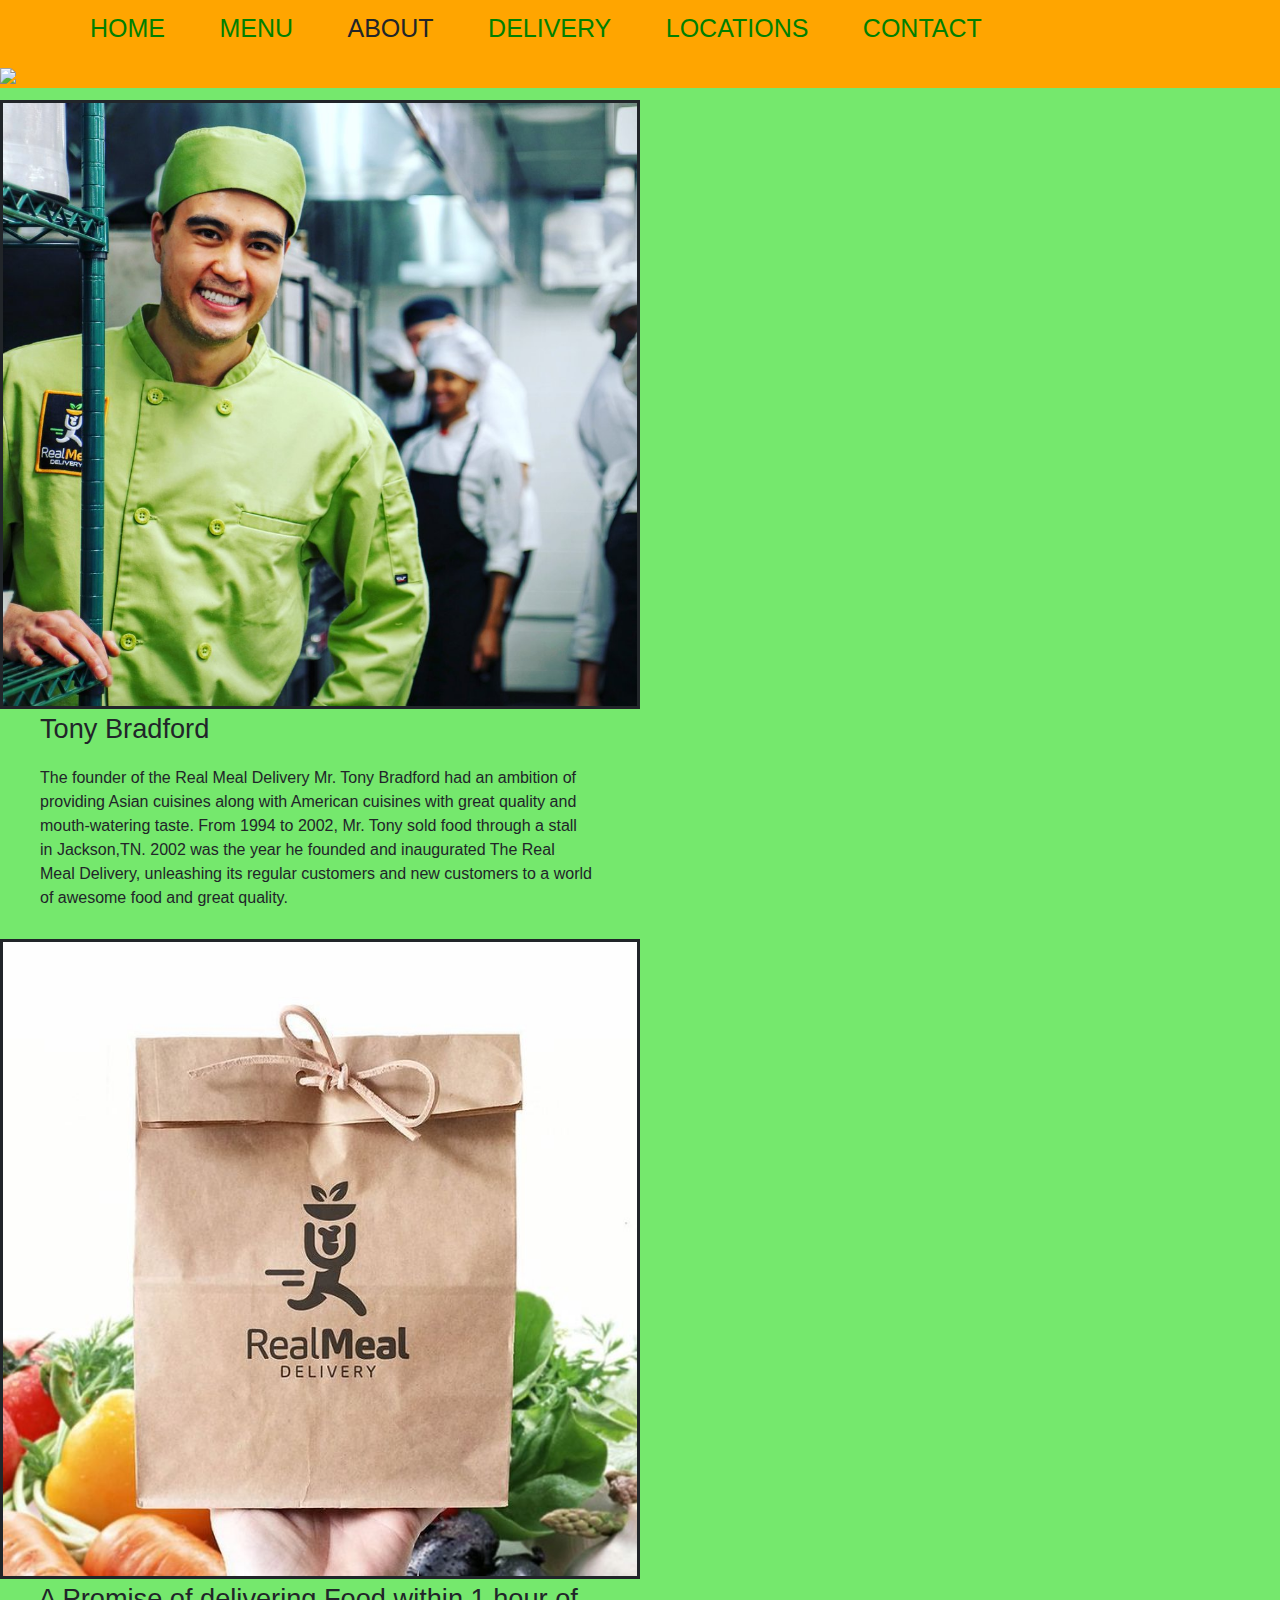
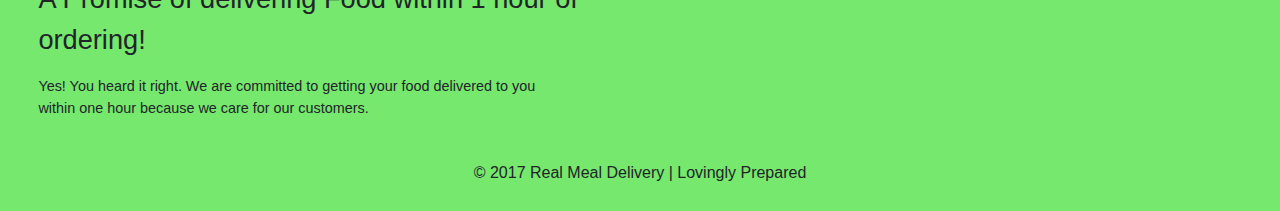
==== HTML/about.html @ 8c65f672 "site" ====
<!DOCTYPE html>
<html>
    <head>
        <title>ABOUT </title>
        <meta charset="utf-8">
        <link href='../CSS/bootstrap/css/bootstrap.css' rel='stylesheet' type='text/css'/>
        <link href='../CSS/bootstrap/css/bootstrap.min.css' rel='stylesheet' type='text/css'/>
        <link href='../CSS/style.css' rel='stylesheet' type='text/css'>
        <link href='../CSS/normalize.css' rel='stylesheet' type='text/css'>
    </head>
    <body>
     <header>
        <div class="matthew">   
        <ul id="nav">
            <li><a class="real" href="..\index.html">HOME</a></li>
            <li><a class="real" href="menu.html">MENU</a></li>
            <li><a class="real">ABOUT</a></li>
            <li><a class="real" href="delivery.html">DELIVERY</a></li>
            <li><a class="real" href="Locations.html">LOCATIONS</a></li>
            <li><a class="real" href="contact.html">CONTACT</a></li>
        </ul>
        <img src="..\images\logo.png"/>
        </div>
        </header>
        <img class="images" src="..\Images\about page.jpg"/>          
        <ul>
        <p id="info2" style="font-size:170%">Tony Bradford</p>
        <p id="info3">The founder of the Real Meal Delivery Mr. Tony Bradford had
             an ambition of <br> providing Asian cuisines along with American cuisines
             with great quality and <br> mouth-watering taste. From 1994 to 2002, Mr. Tony
             sold  food through a stall <br> in Jackson,TN. 2002 was the year he founded
             and inaugurated  The Real <br> Meal Delivery, unleashing its regular customers
             and new customers to a world <br> of awesome food and great quality.</p>
        </ul>
        <img class="images" src="..\Images\delivery bag.jpg"/>
        <p id="info4" style="font-size:170%">A Promise of delivering Food within 1 hour of <br> ordering!</p>
        <p id="info5">Yes! You heard it right. We are committed to getting your food delivered to you <br> within one hour because we care for our customers. </p>  
        </ul>
    <footer class="foder">© 2017 Real Meal Delivery | Lovingly Prepared</footer>
    </body>
</html>
---- CSS/style.css ----
/* index.html*/ 

div.matthew ul#nav li {
  display: inline-block;
  list-style-type: none;
}

div.matthew img {
padding-left: 0px;
}

.matthew {
  background-color:orange;
padding-top: 10px;
}

.pic2 {
  border: dashed;
}

.real {
  margin-left: 50px;
  font-size: 25px;
  color: green;
}


.tagline {
border: dotted;
border-color: gray; 
position: relative;
text-align: center;
font-size: 180%;
font-family: arialblack;
background-color: darkgray;
color: white;
font-weight: bold;
}

#welcomeimg {
  width: 100%;
  height: 500px;
  position: relative;
  margin-bottom: 2%;
}

#welcomeimg2{ 
 width: 50%;
 float: right;
 padding-right: 20px;
 padding-top: 20px;
}

#description{
  font-family: "times new roman";
  font-size: 30px;
}

/* about.html*/ 

#info{
 position: relative;
  left: 49.8%;
}

#info2{
  position: relative;
  bottom: 21%;
  left: 0%;
  font-size: 80%
}

.info3{
  position: relative;
  bottom: 3%;
  left: 20%;
  top:100%;
  font-size:90%;
}

#info4{
  position: relative;
  left: 3%;
  bottom: 21%;
  font-size: 80%;
}

#info5 {
  position: relative;
  left: 3%;
  bottom: 39%;
  font-size:90%;
}

.images {
  width: 50%;
  border: solid;
  display: inline;
  margin-top: 1%;
}

/*contact.html*/ 

#feedback{
  width: 80%; 
}

.form {
  position: relative;
  bottom: 5em;
  left: 3.27%;
  padding-left: 2%;
  font-size: 20px;
  block-size: 12%;
}

.form-info {
  list-style-type: none;
  position: relative;
  left: 30%;
  bottom: 1%;
  top: 100%;
}

#name, #email  {
  font-size: 70%;
  font-family: "times new roman";
  position: relative;
  bottom: 2%;
}

#send{
  position: relative;
  top: 50%;
  font-size: 100%;
  background-color: orange;
  border: dashed;
  }

#p{
  font-size: 100%;
}

#message {
  font-family: "times new roman";
  left: 5%;
  width: 30%;
}

.textbox{
  border: dashed;
  width: 30%;
}

#follow {
  font-size: 30px;
  position: relative;
  bottom: 150%;
}

#fb{
  border: solid;
  position: relative;
  bottom: 150%;
  left: 20px;
  border-radius:10px;
  width: 5%;
  min-width: 50px;
}

#tweet{
  position: relative;
  bottom: 150%;
  left: 50px;
  border: solid;
  border-radius: 10px;
  width: 5%;
  min-width: 50px;
}

.textbox,.form{
  display: inline;
}

/*delivery.html*/ 


.details {
  background-color: white;
  font-size: 20px;
  position: relative;
  top: 50px;
  font-size: 25px;
  border: solid;
  border-width: 15px;
  text-align: left;
  padding-top: 20px;
}


/*Locations.html*/ 

#foder{
position: relative;
text-align:center;
top: 50px;
}

.table{
margin: 0 auto;
width: 50%;
background-color: orange;
font-family: arialblack;
border-color: green;
font-size: 100%;
margin-top: 25px;
}

@media only screen and (min-width: 20px) and (max-width: 5000px) {
  .table{
    
  }
}

.table1{
margin: 0 auto;
width: auto;
background-color:orange;
font-family:arialblack;
border-color: green;
margin-top:80px;
font-size: 20px;
}

/*menu.html*/ 

#table2{
  position: relative;
  bottom: 6%;
}

.table3{
  border-style:solid;
}

#foodpics {
 width: 100%;
 min-width: 100%;
}

.plates{
  font-size:110%;
}

/*other*/

body{
  background-color:rgb(117, 232, 109);
  max-width: 100%;
  overflow-x: hidden;
}

.foder{
  text-align: center;
  padding: 2%;
}

#foter{
  position:relative;
  top: 3.2em;
}
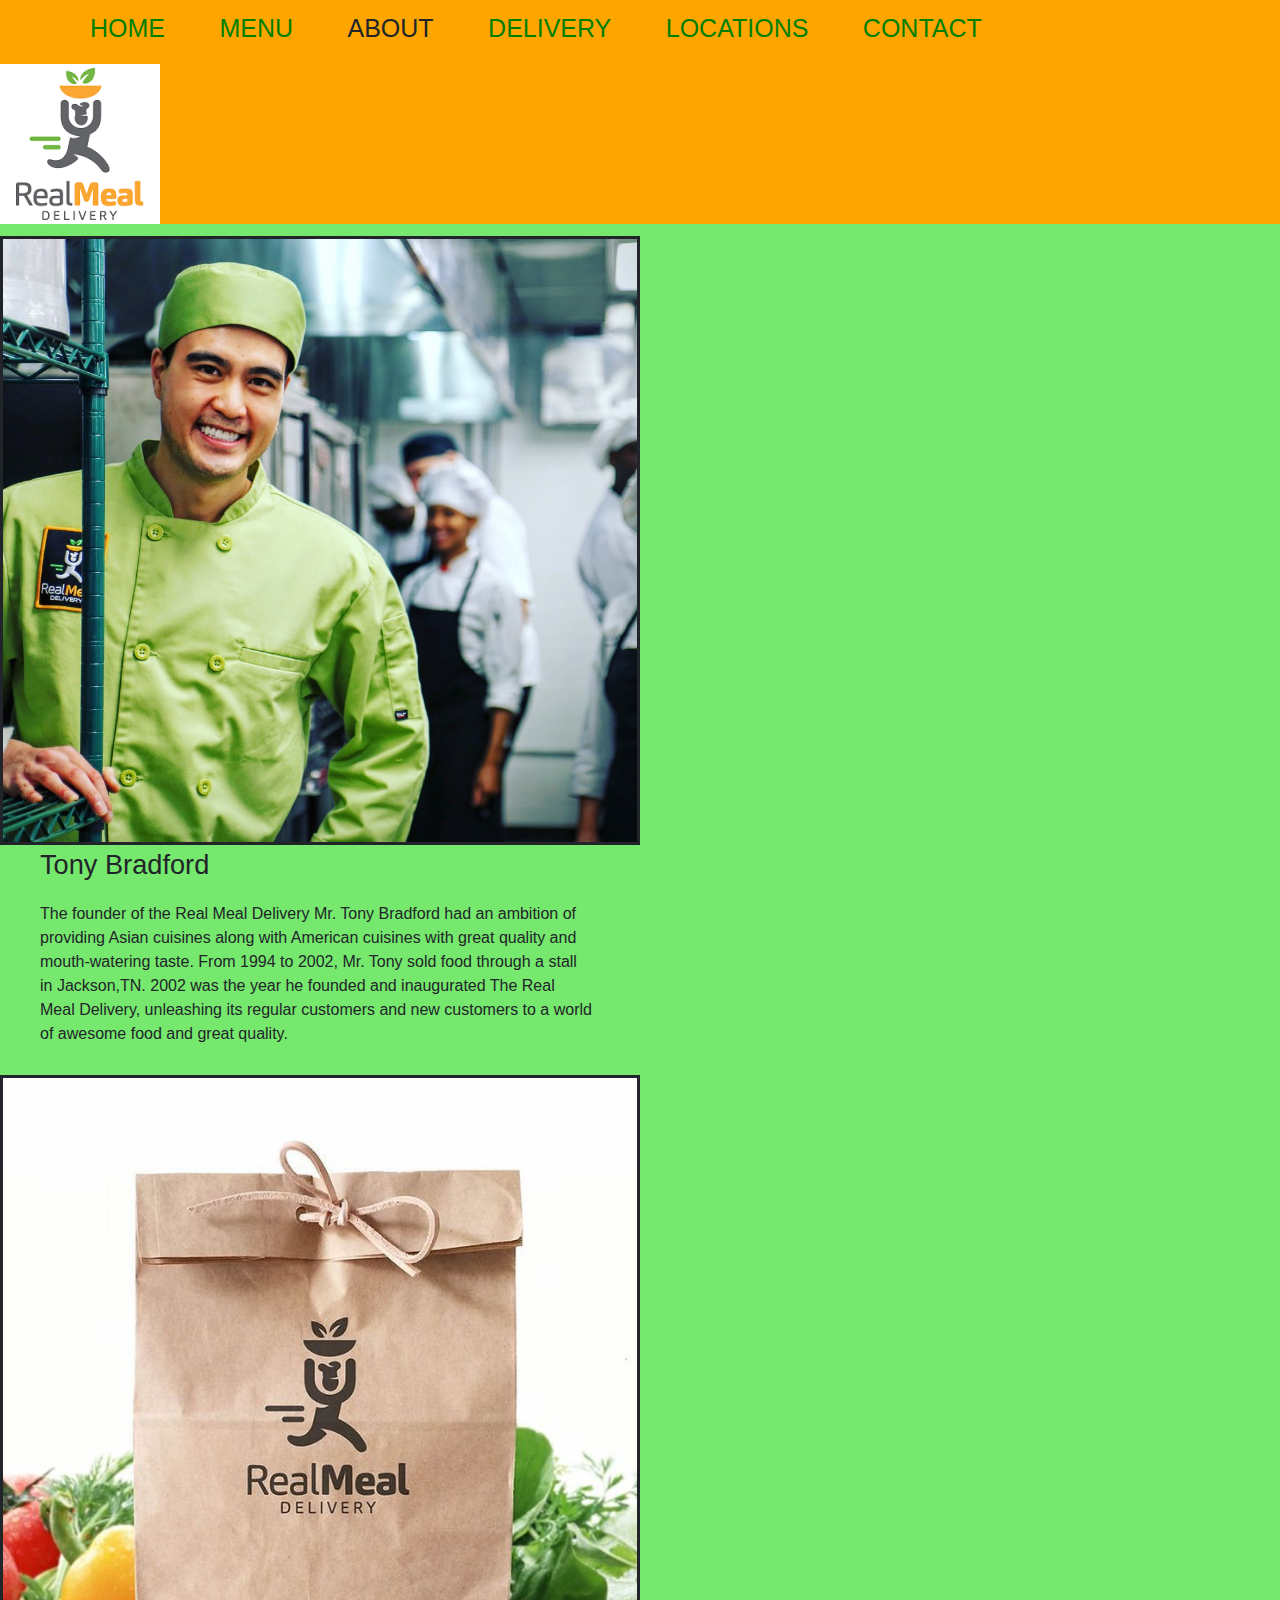
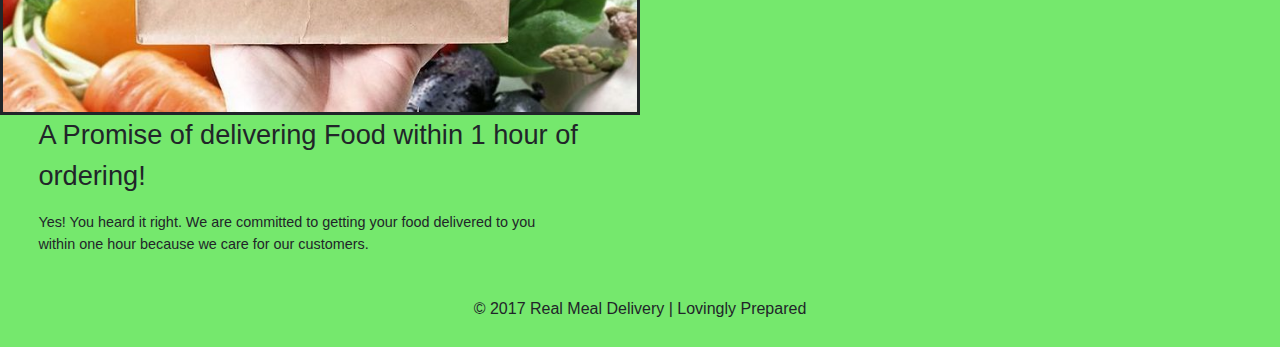
==== commit 4f953c09: "t" ====
--- a/HTML/about.html
+++ b/HTML/about.html
@@ -12,17 +12,17 @@
      <header>
         <div class="matthew">   
         <ul id="nav">
-            <li><a class="real" href="..\index.html">HOME</a></li>
+            <li><a class="real" href="../index.html">HOME</a></li>
             <li><a class="real" href="menu.html">MENU</a></li>
             <li><a class="real">ABOUT</a></li>
             <li><a class="real" href="delivery.html">DELIVERY</a></li>
             <li><a class="real" href="Locations.html">LOCATIONS</a></li>
             <li><a class="real" href="contact.html">CONTACT</a></li>
         </ul>
-        <img src="..\images\logo.png"/>
+        <img src="../Images/logo.png"/>
         </div>
         </header>
-        <img class="images" src="..\Images\about page.jpg"/>          
+        <img class="images" src="../Images/about page.jpg"/>          
         <ul>
         <p id="info2" style="font-size:170%">Tony Bradford</p>
         <p id="info3">The founder of the Real Meal Delivery Mr. Tony Bradford had
@@ -32,7 +32,7 @@
              and inaugurated  The Real <br> Meal Delivery, unleashing its regular customers
              and new customers to a world <br> of awesome food and great quality.</p>
         </ul>
-        <img class="images" src="..\Images\delivery bag.jpg"/>
+        <img class="images" src="../Images/delivery bag.jpg"/>
         <p id="info4" style="font-size:170%">A Promise of delivering Food within 1 hour of <br> ordering!</p>
         <p id="info5">Yes! You heard it right. We are committed to getting your food delivered to you <br> within one hour because we care for our customers. </p>  
         </ul>
